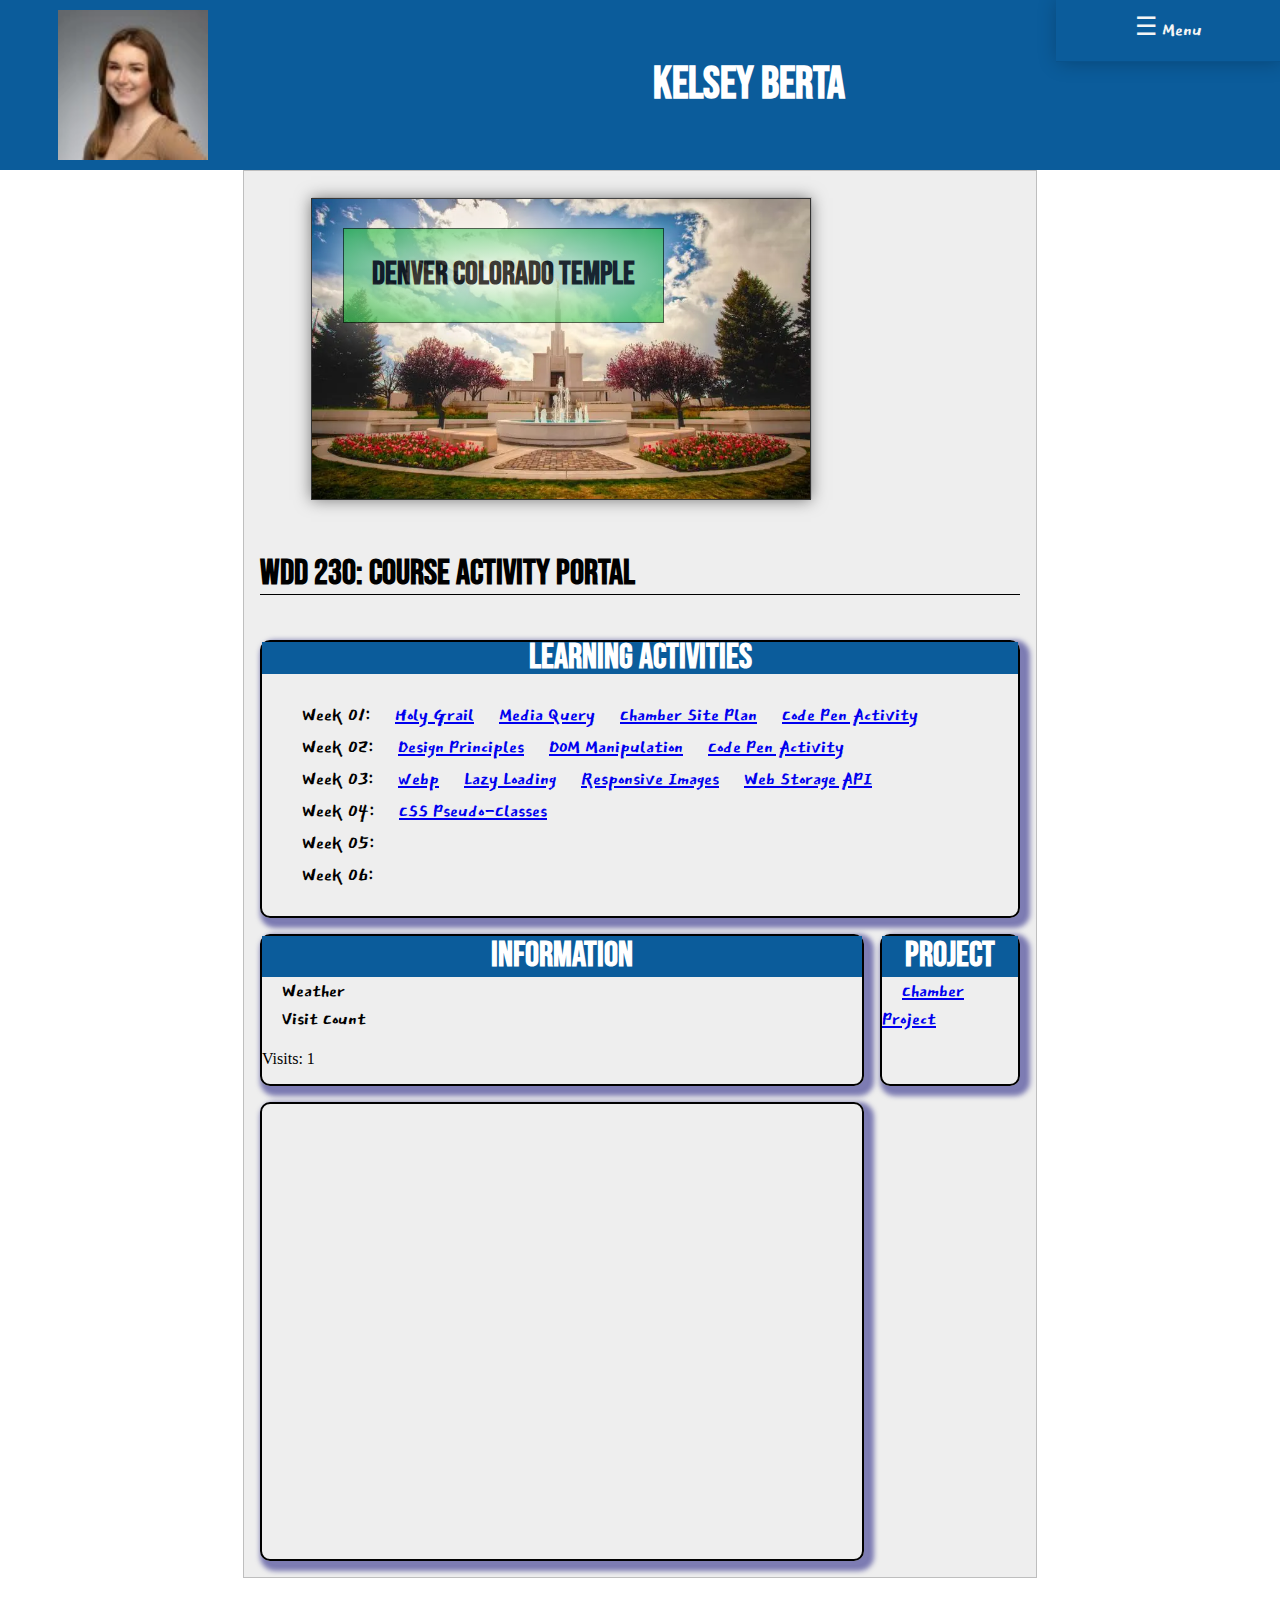
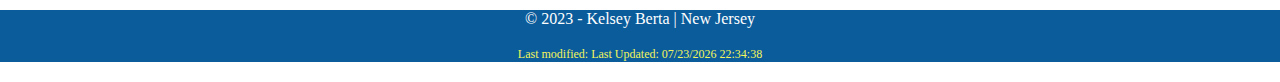
==== index.html @ 1dea8a2f "w03 codepen" ====
<!DOCTYPE html>
<html lang="en">
<head>
    <meta charset="utf-8">
        <meta name="viewport" content="width=device-width, initial-scale=1.0, maximum-scale=1">
        <title>WDD 230 - Media Query Example</title>
        <meta name="description" content="WDD 230 Kelsey Berta's course assignment portal">
        <meta name="author" content="Kelsey Berta">
        <link rel="stylesheet" href="styles/normalize.css">
        <link rel="stylesheet" href="styles/base.css">
        <link rel="stylesheet" href="styles/larger.css">
        <link href="https://fonts.googleapis.com/css2?family=Bebas+Neue&family=East+Sea+Dokdo&display=swap" rel="stylesheet">
        <link rel="icon" href="favicon.ico">
        <meta property="og:title" content="Kelsey Berta's Course Assignment Page">
        <meta property="og:type" content="website">
        <meta property="og:img" content="https://th.bing.com/th/id/R.e9c1897d146ab4680a63fefb4eb0ac7c?rik=DwIOtU3A2DXw3g&riu=http%3a%2f%2ftownmapsusa.com%2fimages%2fmaps%2fmap_of_roxbury_nj.jpg&ehk=9fcUQhpEYHta2%2fLPVELe05uYDWx9je9pWUSNFVv69c0%3d&risl=&pid=ImgRaw&r=0">
        <meta property="og:url" content="https://kelseyberta.github.io/wdd230">


</head>
<body>
     <nav class="navbar" >
      <ul class="nav">
        <li title="home">
          <a href="#" id="nav-button">&#9776; Menu</a>
        </li>
        <li title="linkedin">
          <a href="https://www.linkedin.com/in/kelsey-berta-280190150" class="nav-item">LinkedIn</a>
        </li>
        <li title="BYUI">
          <a href="https://byui.edu" class="nav-item">BYUI</a>
        </li>
        <li title="DarkMode">
          <a class="nav-item" id="mode">☀</a>
        </li>
        
        </li>
      </ul>
     </nav>
     <header>
        <img class="prof-pic" src="images/profile-pic.webp" alt="Kelsey Berta Profile Picture">
        <h1>Kelsey Berta</h1>
      </header>
      <main>
        <div class="hero">
        <picture>
          <source media="(min-width: 600px )"srcset="images/denver.webp">
          <source media="(min-width: 900px )"srcset="images/denver-temple.webp">
          <img class="denver-1" src="images/denver-temple.webp" alt="Denver Colorado Temple" loading="lazy" width="765" height="726">
        </picture>
        <div class="herolabel">
          <p>Denver Colorado Temple</p>
        </div>
        </div>
        <h2>WDD 230: Course Activity Portal</h2>
        <section class="card" id="activities">
            <h3>Learning Activities</h3>
            <ul>
                <li>Week 01: <a href="week01/holygrail.html">Holy Grail</a> <a href="week01/media-query.html">Media Query</a> <a href="week01/chamber-site-plan.html">Chamber Site Plan</a> <a href="https://codepen.io/kelseyberta/pen/abjmPww">Code Pen Activity</a>
                </li>
                <li>Week 02: <a href="week02/design.html">Design Principles</a> <a href="week02/bom.html">DOM Manipulation</a> <a href="https://codepen.io/kelseyberta/pen/abjmPww">Code Pen Activity</a>
                </li>
                <li>Week 03: <a href="week03/images/landscape.webp">webp</a> <a href="week03/lazyload.html">Lazy Loading</a> <a href="https://codepen.io/kelseyberta/pen/jOpLRdY?editors=1100">Responsive Images</a> <a href="week03/bom.html">Web Storage API</a>
                </li>
                <li>Week 04: <a href="https://codepen.io/kelseyberta/pen/jOpZVKL">CSS Pseudo-Classes</a> <a href="#"></a>
                </li>
                <li>Week 05: <a href="#"></a> <a href="#"></a>
                </li>
                <li>Week 06: <a href="#"></a> <a href="#"></a>
                </li>
            </ul>
        </section>
        <section class="card" id="project">
            <h3>Project</h3>
            <a href="chamber/index.html">Chamber Project</a>
        </section>
        <section class="card" id="information">
            <h3>Information</h3>
            <div>Weather</div>
            <div>Visit Count</div>
            <p><span class="label">Visits: </span><span class="visits"></span></p>
        </section>
        <section class="map">
          <iframe src="https://www.google.com/maps/embed?pb=!1m18!1m12!1m3!1d20292.73247426173!2d-74.66698182411093!3d40.88212763242108!2m3!1f0!2f0!3f0!3m2!1i1024!2i768!4f13.1!3m3!1m2!1s0x89c39e2897e397c7%3A0x5a71c2343d89c216!2sRoxbury%20Township%2C%20NJ!5e0!3m2!1sen!2sus!4v1673992645928!5m2!1sen!2sus" width="600" height="450" style="border:0;" allowfullscreen="" loading="lazy" referrerpolicy="no-referrer-when-downgrade"></iframe>
        </section>
      </main>
      <footer>
        <p>&copy; 2023 - Kelsey Berta | New Jersey</p>
        <p class="highlight">Last modified: <span id="lastModified"></span></p>      </footer>
      <script src="scripts/getDates.js" defer></script>
      <script src="scripts/hamburger.js"></script>
      <script src="scripts/darkMode.js" defer></script>
      <script src="scripts/visits.js"></script> 
</body>
</html>
---- styles/base.css ----
@import url('https://fonts.googleapis.com/css2?family=Bebas+Neue&family=East+Sea+Dokdo&display=swap');
main {
	margin: 0;
	border: 1px solid rgba(0, 0, 0, 0.2);
	padding: 1rem;
	width: 760px;
	background-color: #eee;
	color: #000;
}
/* nav section */
.nav {
	position: fixed;
	top: 0;
	right: 0;
	list-style-type: none;
	margin: 0;
	padding: 0;
	background: whitesmoke;
	z-index: 10;
	overflow: hidden;
	box-shadow: 2px 0 20px rgba(0, 0, 0, 0.26);
}
.nav li a {
	display: block;
	text-decoration: none;
	text-align: center;
	width: 12rem;
	padding: 1rem;
	color: rgb(11, 92, 155);
	position: relative;
	border-bottom: 1px solid rgba(0, 0, 0, 0.1);
	transition: background 0.5s ease-in-out;
}

.nav li a:hover,
.nav li:first-child a {
	background: rgb(11, 92, 155);
	color: whitesmoke;
}

li a.nav-item {
	display: none;
}

li a.open {
	display: flex;
}

.close::before {
	content: "✖ ";
}



main img {
	float: right;
	margin: 0 0 1rem 1rem;
	border: 1px solid #333;
	box-shadow: 0 0 15px #777;
}

#mode {
	
	font-size: 3rem;
	cursor: pointer;
}



svg {
    filter: brightness(0) invert(1);
}

header {
    color: white;
    background-color: rgb(11, 92, 155);
    display: grid;
    grid-template-columns: auto 1fr;
}

h1 {
    text-align: center;
    margin: auto 0;
    font-family: "Bebas Neue";
    font-size: 45px;
}
.prof-pic {
    min-width: 150px;
    grid-column: 1 / 2;
    padding: 10px;
    margin-left: 3rem;
}

main {
    color: black;
    max-width: 760px;
    margin: 0 auto;
    display: grid;
    grid-template-columns: 1fr 1fr;
    grid-gap: 1rem;
    margin-bottom: 2rem;
}
.hero {
	margin: 10px auto;
	position: relative;
	border: 1px solid rgba(0,0,0,.1);
	height: 300px;
}

.hero img {
	width: 100%;
	height: 300px;
	object-fit: cover;
}

.herolabel {
	position: absolute;
	top: 30px;
	left: 30px;
	background: radial-gradient(#fff, #3bc456);
	border: 1px solid rgba(0,0,0,.75);
	padding: 1.5rem;
	box-shadow: 0 0 3rem #fff;
	opacity: 0.75;
	
}

.herolabel p {
	margin: 0;
	padding: .25rem;
	font-weight: 700;
	font-size: 2rem;
	font-family: "Bebas Neue";
}

h2 {
    grid-column: 1/-1;
    border-bottom: 1px solid black;
    font-family: "Bebas Neue";
    font-size: 35px;
}

section {
    box-shadow: 5px 5px 5px 5px rgba(11, 9, 119, 0.5);
    border: 2px solid black;
    border-radius: 10px;
}

#activities {
    grid-column: 1 / 3;
    grid-row: 3/4;
    line-height: 2rem;
}

#project {
    grid-column: 2 / 3;
	grid-row: 4/5;
}

#project a {
    padding: 10px 0 0 20px;
}

#information {
    grid-column: 1 / 2;
	grid-row: 4/5;
}


h3 {
    background-color: rgb(11, 92, 155);
    text-align: center;
    color: white;
    margin: 0;
    font-family: "Bebas Neue";
    font-size: 35px;
}
section div, section a{
    padding-left: 20px;
    font-family: "East Sea Dokdo";
    font-size: 25px;

}

footer {
    background-color: rgb(11, 92, 155);
    text-align: center;
    color: white;
    
}

footer p {
    margin: 20px;
}

.highlight {
    font-size: 12px;
    color: rgb(242, 245, 92);
}

ul {
    list-style: none;
    padding-left: 40px;
    font-family: "East Sea Dokdo";
    font-size: 25px;
}
---- styles/larger.css ----
@media screen and (max-width: 600px) {
    nav {
        display: flex;
        flex-direction: column;
        gap: 1rem;
    }
    nav *:nth-child(1) {
        padding-right: 0;
    }

    main {
        display: block;
    }

    section {
        margin: 2rem;
    }
    .nav{
        display: block;
    }
    .nav.active li :nth-child(1){
        transform: translateY(8px) rotate(45deg);
    }
    .nav.active li:nth-child(2){
        opacity: 0;
    }
    .nav.active li:nth-child(3){
        transform: translateY(-8px) rotate(-45deg);
    }
    .nav-menu{
        position: fixed;
        left: -100%;
        top: 70px;
        gap: 0;
        flex-direction: column;
        background-color: black;
        width: 100%;
        text-align: center;
        transition: 0.3s
    }
    .nav-item{
        margin: 16px 0;
    }
    .nav-menu.active{
        left: 0;
    }
   
}
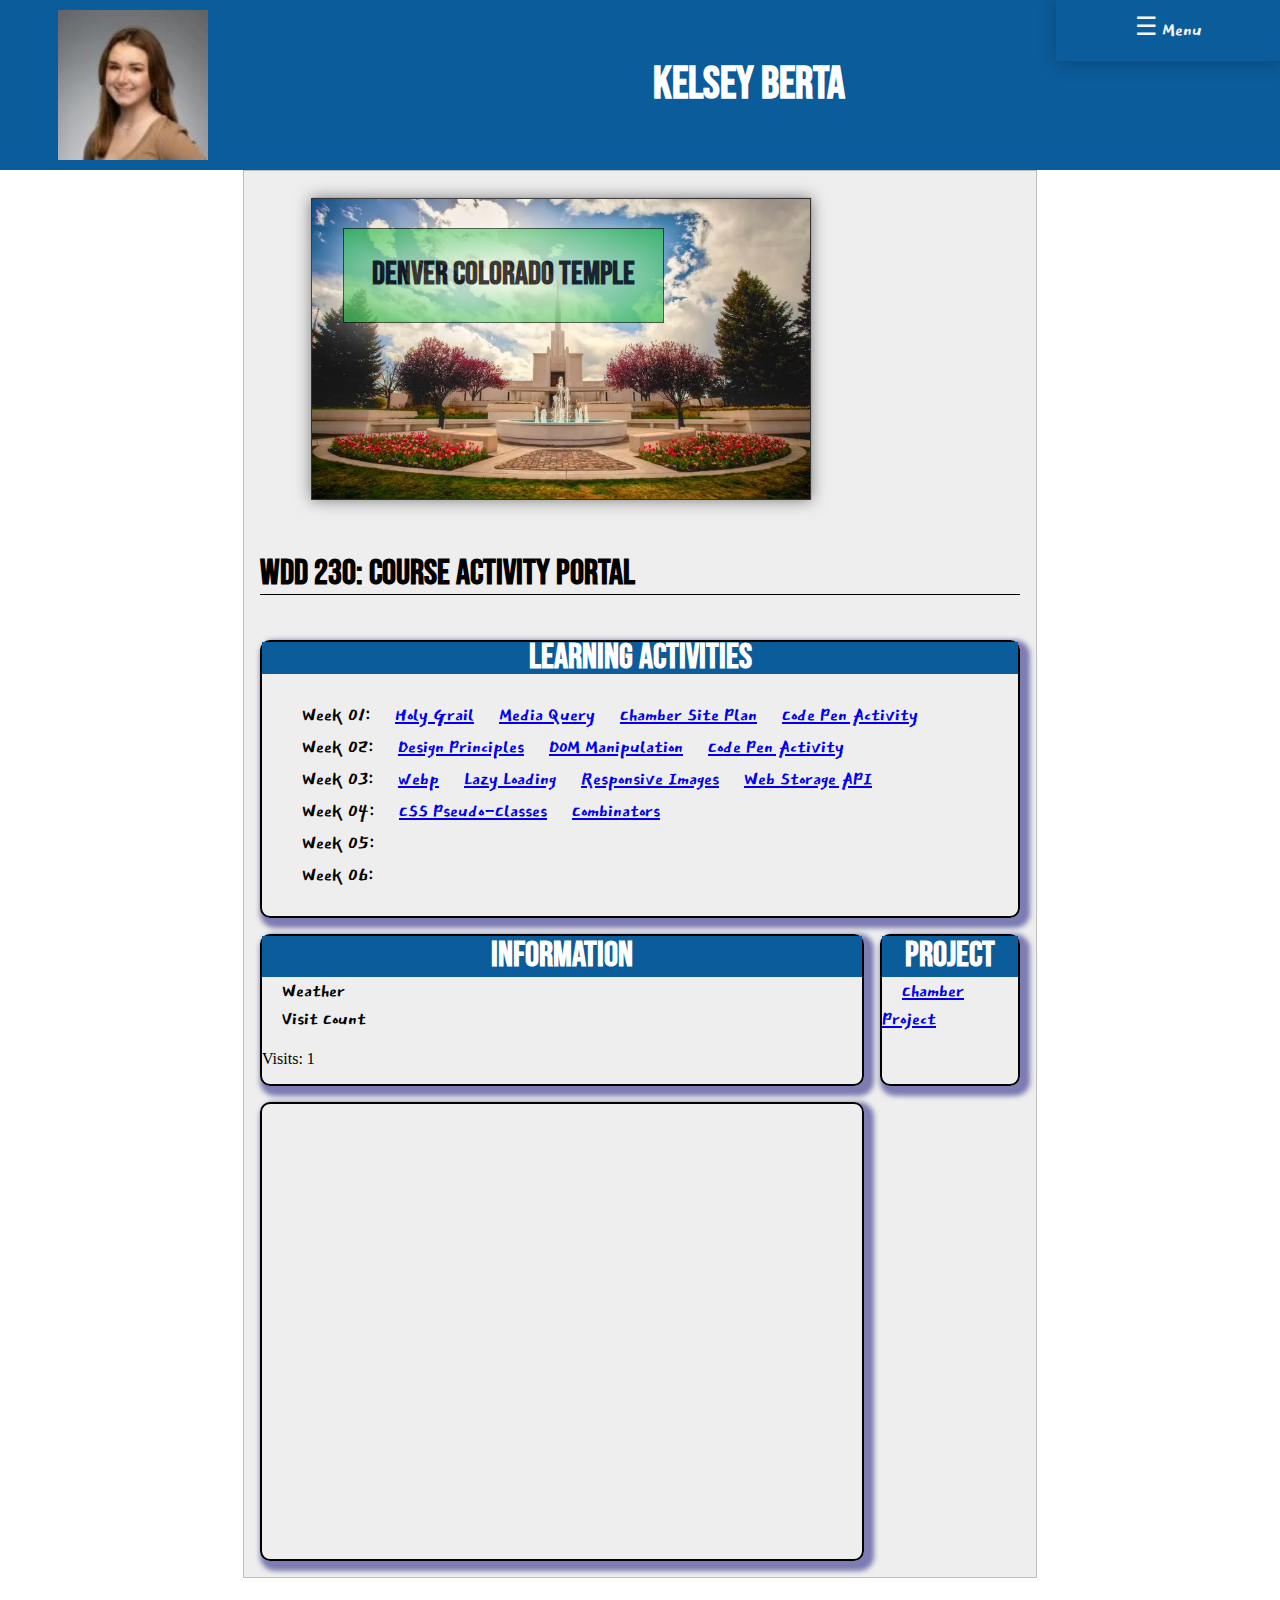
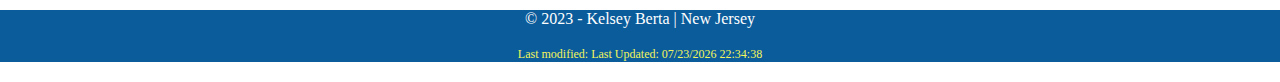
==== commit 45ff39e6: "combinators exercise w3" ====
--- a/index.html
+++ b/index.html
@@ -62,7 +62,7 @@
                 </li>
                 <li>Week 03: <a href="week03/images/landscape.webp">webp</a> <a href="week03/lazyload.html">Lazy Loading</a> <a href="https://codepen.io/kelseyberta/pen/jOpLRdY?editors=1100">Responsive Images</a> <a href="week03/bom.html">Web Storage API</a>
                 </li>
-                <li>Week 04: <a href="https://codepen.io/kelseyberta/pen/jOpZVKL">CSS Pseudo-Classes</a> <a href="#"></a>
+                <li>Week 04: <a href="https://codepen.io/kelseyberta/pen/jOpZVKL">CSS Pseudo-Classes</a> <a href="images/combinators-screenshot.png">Combinators</a>
                 </li>
                 <li>Week 05: <a href="#"></a> <a href="#"></a>
                 </li>
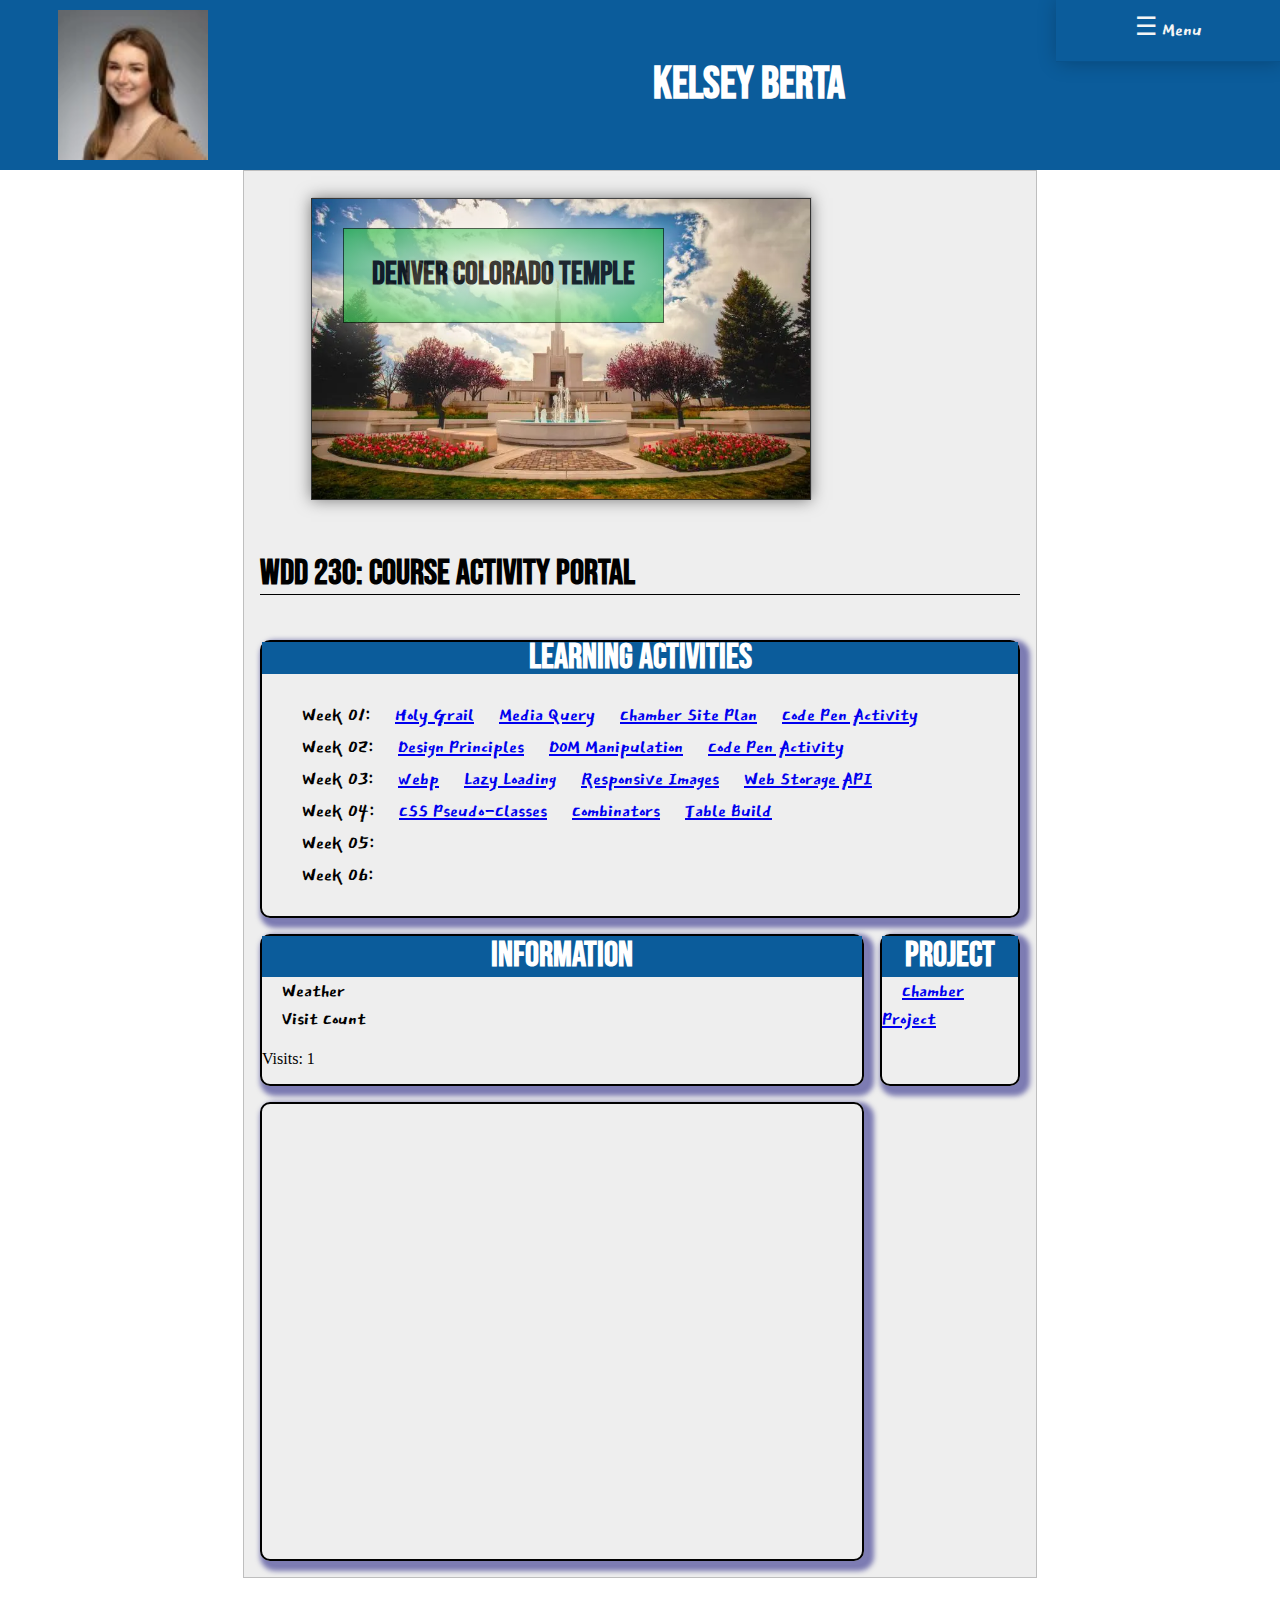
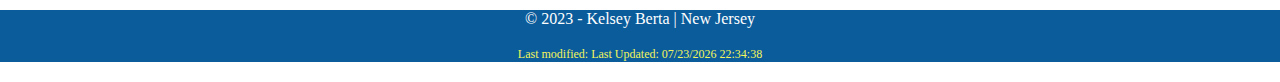
==== commit 8c8ac303: "table building" ====
--- a/index.html
+++ b/index.html
@@ -62,7 +62,7 @@
                 </li>
                 <li>Week 03: <a href="week03/images/landscape.webp">webp</a> <a href="week03/lazyload.html">Lazy Loading</a> <a href="https://codepen.io/kelseyberta/pen/jOpLRdY?editors=1100">Responsive Images</a> <a href="week03/bom.html">Web Storage API</a>
                 </li>
-                <li>Week 04: <a href="https://codepen.io/kelseyberta/pen/jOpZVKL">CSS Pseudo-Classes</a> <a href="images/combinators-screenshot.png">Combinators</a>
+                <li>Week 04: <a href="https://codepen.io/kelseyberta/pen/jOpZVKL">CSS Pseudo-Classes</a> <a href="images/combinators-screenshot.png">Combinators</a> <a href="/week04/tablebuild.html">Table Build</a>
                 </li>
                 <li>Week 05: <a href="#"></a> <a href="#"></a>
                 </li>
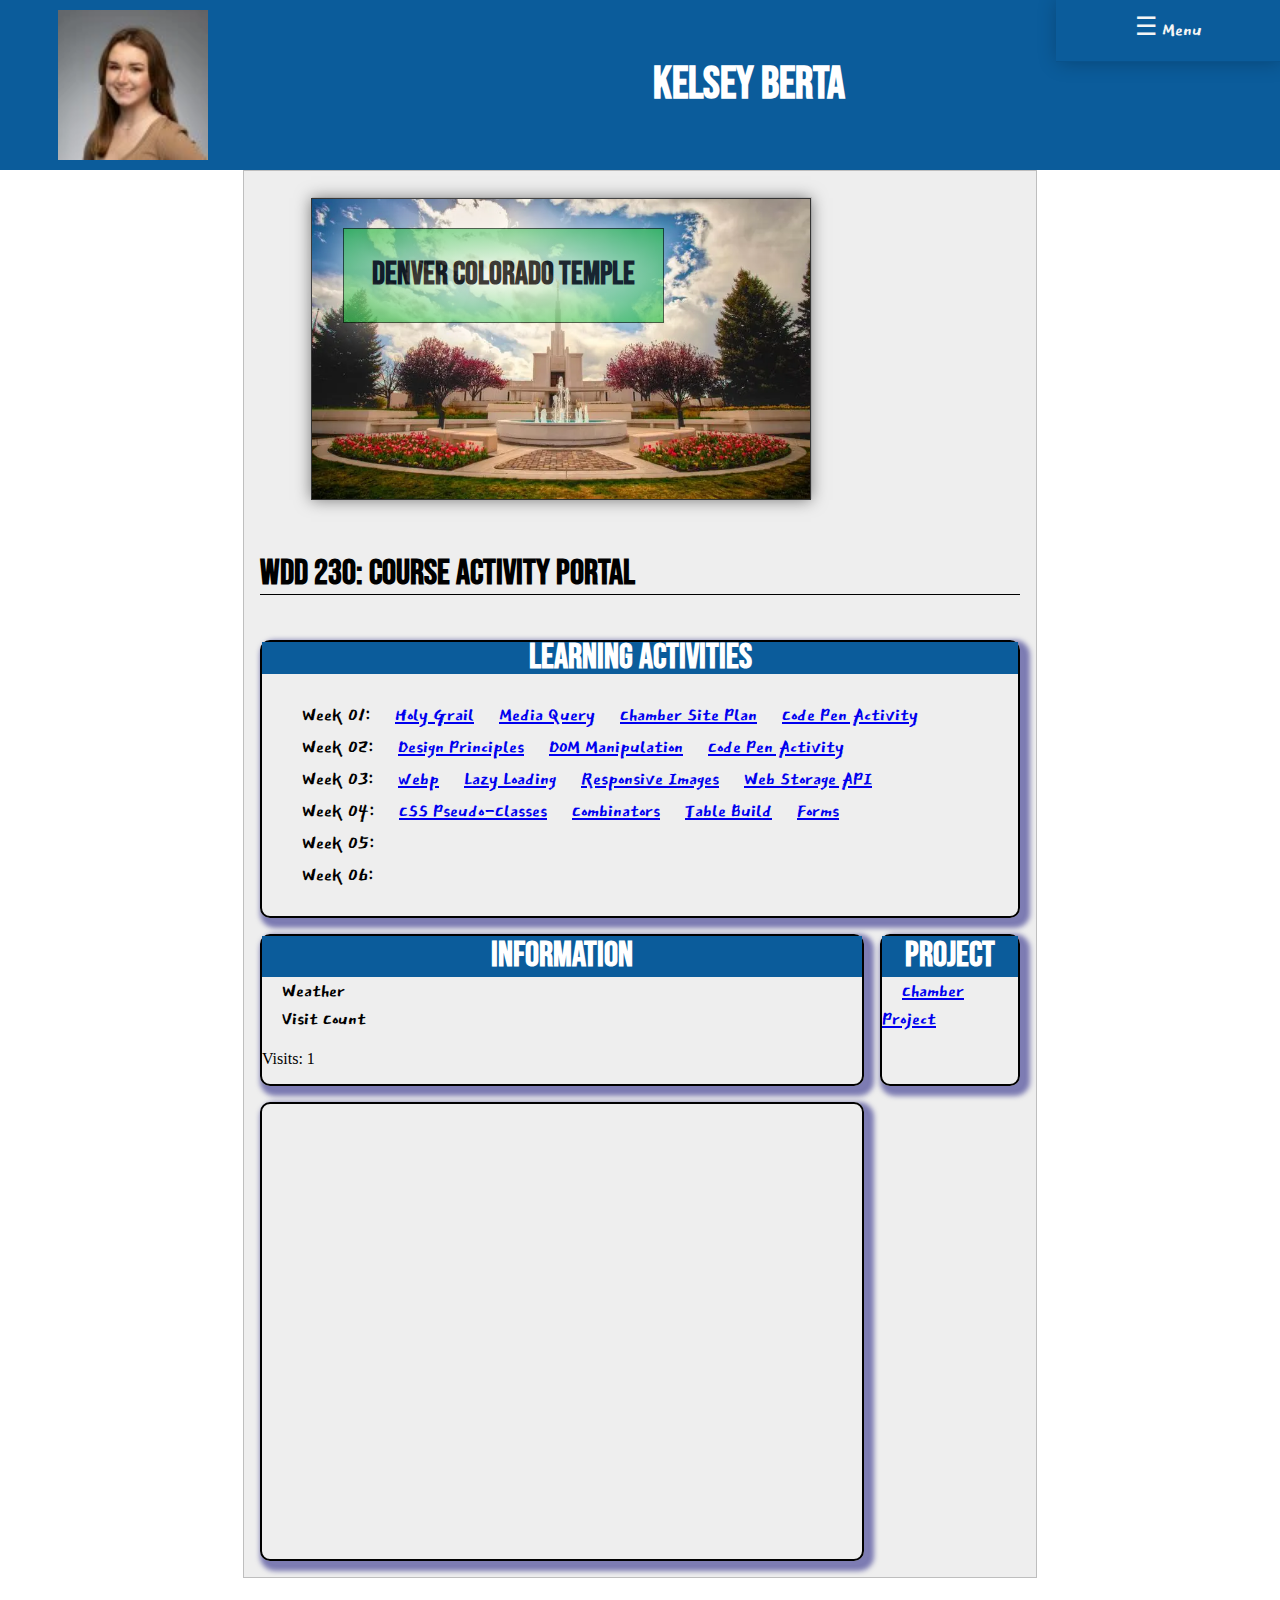
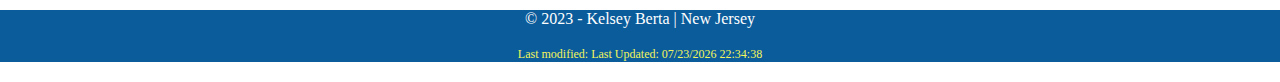
==== commit b036d71c: "forms" ====
--- a/index.html
+++ b/index.html
@@ -62,7 +62,7 @@
                 </li>
                 <li>Week 03: <a href="week03/images/landscape.webp">webp</a> <a href="week03/lazyload.html">Lazy Loading</a> <a href="https://codepen.io/kelseyberta/pen/jOpLRdY?editors=1100">Responsive Images</a> <a href="week03/bom.html">Web Storage API</a>
                 </li>
-                <li>Week 04: <a href="https://codepen.io/kelseyberta/pen/jOpZVKL">CSS Pseudo-Classes</a> <a href="images/combinators-screenshot.png">Combinators</a> <a href="/week04/tablebuild.html">Table Build</a>
+                <li>Week 04: <a href="https://codepen.io/kelseyberta/pen/jOpZVKL">CSS Pseudo-Classes</a> <a href="images/combinators-screenshot.png">Combinators</a> <a href="/week04/tablebuild.html">Table Build</a> <a href="/week04/form-start/form-start/index.html">Forms</a>
                 </li>
                 <li>Week 05: <a href="#"></a> <a href="#"></a>
                 </li>
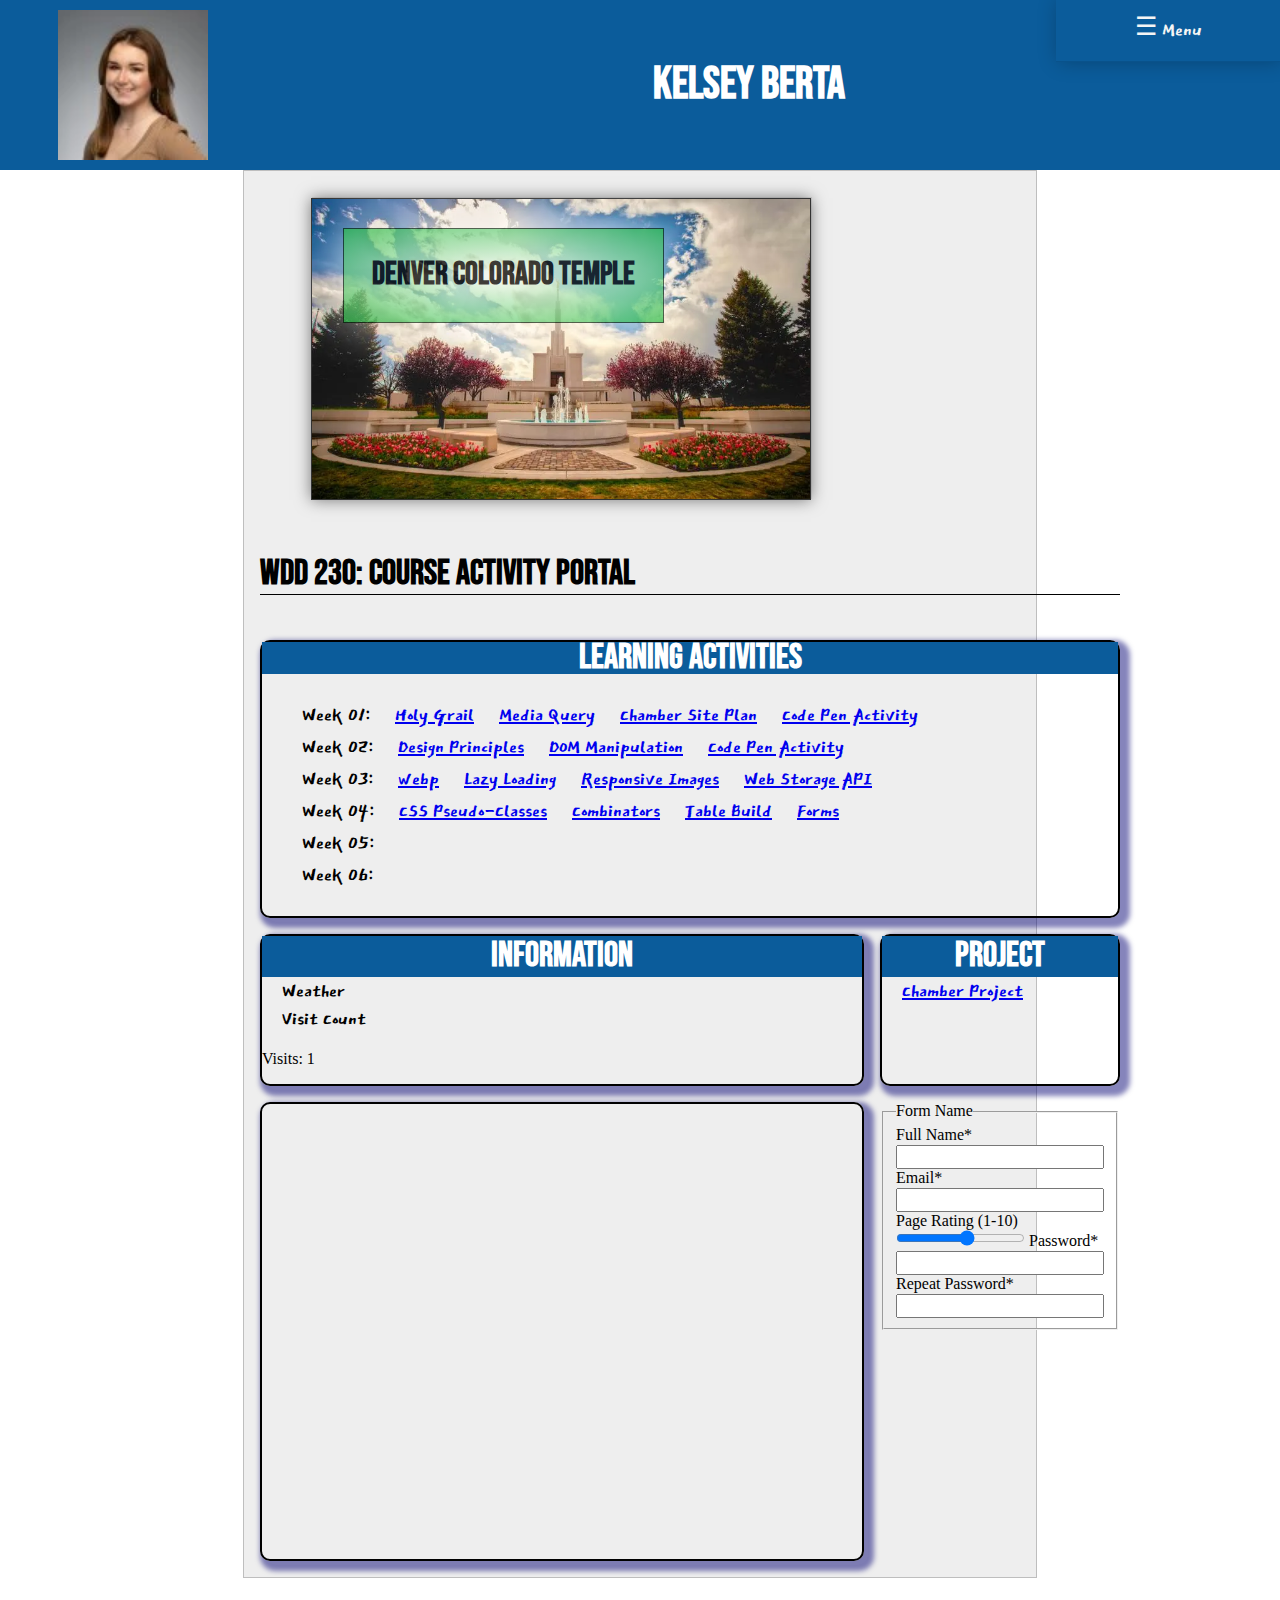
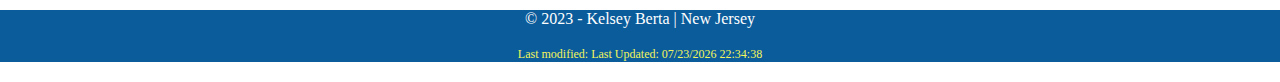
==== commit 345a9e4c: "html chamber w4" ====
--- a/index.html
+++ b/index.html
@@ -83,6 +83,16 @@
         <section class="map">
           <iframe src="https://www.google.com/maps/embed?pb=!1m18!1m12!1m3!1d20292.73247426173!2d-74.66698182411093!3d40.88212763242108!2m3!1f0!2f0!3f0!3m2!1i1024!2i768!4f13.1!3m3!1m2!1s0x89c39e2897e397c7%3A0x5a71c2343d89c216!2sRoxbury%20Township%2C%20NJ!5e0!3m2!1sen!2sus!4v1673992645928!5m2!1sen!2sus" width="600" height="450" style="border:0;" allowfullscreen="" loading="lazy" referrerpolicy="no-referrer-when-downgrade"></iframe>
         </section>
+        <form method="get">
+          <fieldset>
+            <legend>Form Name</legend>
+            <label>Full Name*<input type="text" name="fullName" required></label>
+            <label>Email*<input type="email" name="email" required></label>
+            <label>Page Rating (1-10)<input type="range"  min="1" max="10"></label>
+            <label>Password*<input type="password" required pattern="[a-z0-9._%+-]+@[a-z0-9.-]+\.[a-z] .{5,12}" title="5-12 characters required"></label>
+            <label>Repeat Password*<input type="password" required></label>
+          </fieldset>
+        </form>
       </main>
       <footer>
         <p>&copy; 2023 - Kelsey Berta | New Jersey</p>
--- a/styles/base.css
+++ b/styles/base.css
@@ -1,4 +1,9 @@
 @import url('https://fonts.googleapis.com/css2?family=Bebas+Neue&family=East+Sea+Dokdo&display=swap');
+:root{
+	--blue-color: rgb(11, 92, 155);
+	--header-font:"Bebas Neue";
+	--text-font: "East Sea Dokdo";
+}
 main {
 	margin: 0;
 	border: 1px solid rgba(0, 0, 0, 0.2);
@@ -34,7 +39,7 @@
 
 .nav li a:hover,
 .nav li:first-child a {
-	background: rgb(11, 92, 155);
+	background: var(--blue-color);
 	color: whitesmoke;
 }
 
@@ -81,7 +86,7 @@
 h1 {
     text-align: center;
     margin: auto 0;
-    font-family: "Bebas Neue";
+    font-family: var(--header-font);
     font-size: 45px;
 }
 .prof-pic {
@@ -168,22 +173,22 @@
 
 
 h3 {
-    background-color: rgb(11, 92, 155);
+    background-color:var(--blue-color);
     text-align: center;
     color: white;
     margin: 0;
-    font-family: "Bebas Neue";
+    font-family: var(--header-font);
     font-size: 35px;
 }
 section div, section a{
     padding-left: 20px;
-    font-family: "East Sea Dokdo";
+    font-family: var(--text-font);
     font-size: 25px;
 
 }
 
 footer {
-    background-color: rgb(11, 92, 155);
+    background-color: var(--blue-color);
     text-align: center;
     color: white;
     
@@ -201,6 +206,6 @@
 ul {
     list-style: none;
     padding-left: 40px;
-    font-family: "East Sea Dokdo";
+    font-family: var(--text-font);
     font-size: 25px;
 }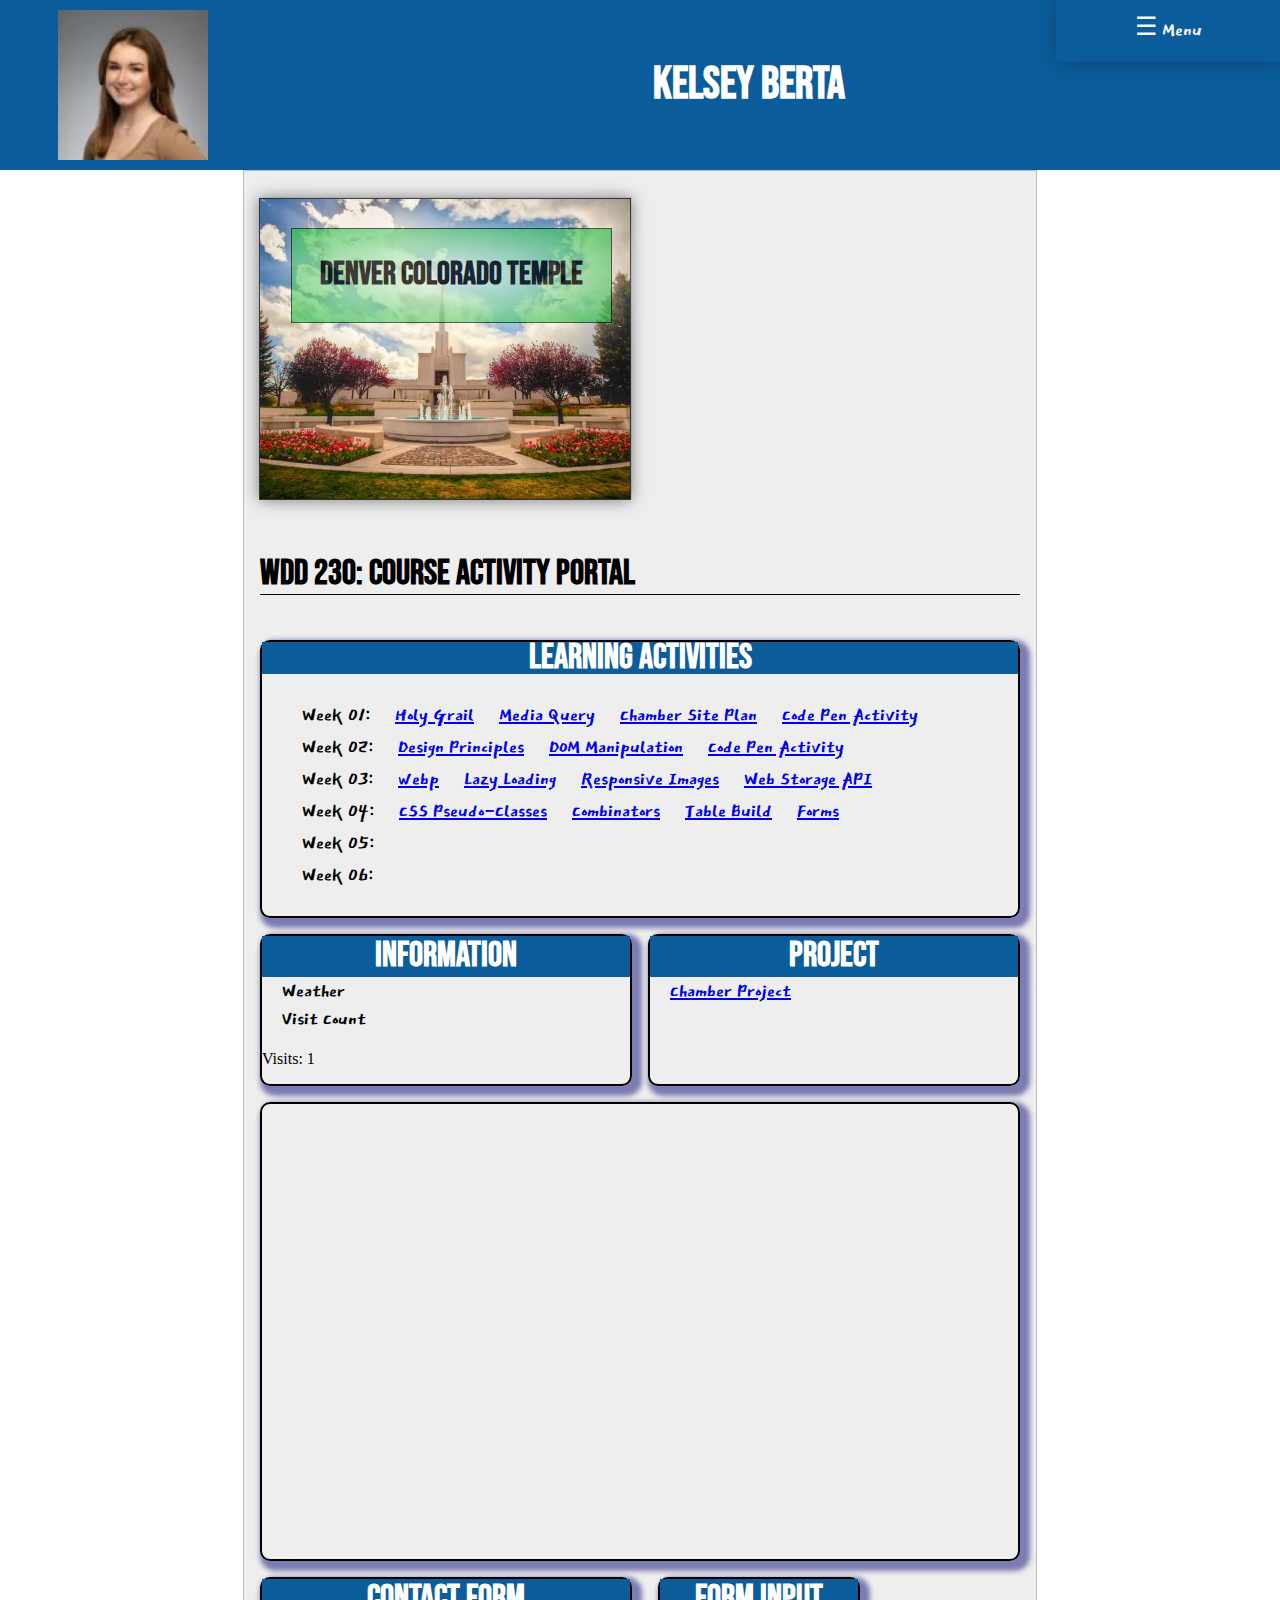
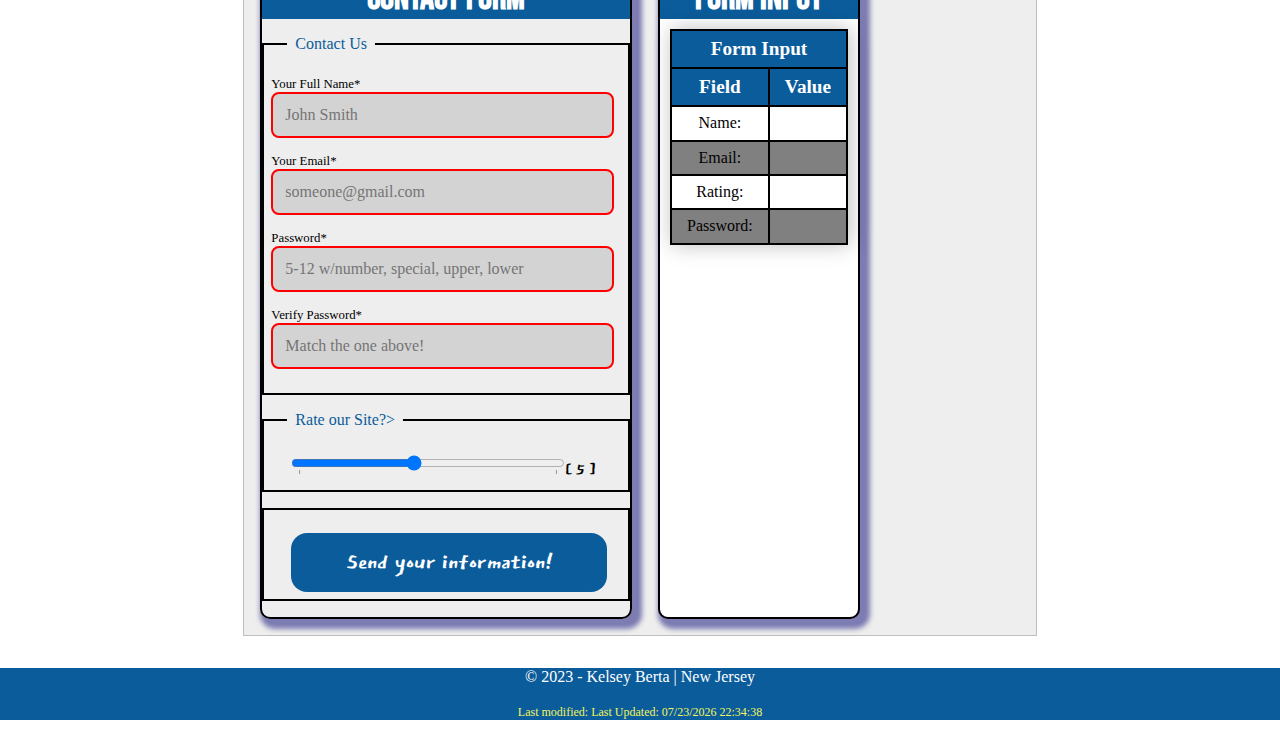
==== commit 13ab6b33: "team activity w4" ====
--- a/index.html
+++ b/index.html
@@ -83,16 +83,67 @@
         <section class="map">
           <iframe src="https://www.google.com/maps/embed?pb=!1m18!1m12!1m3!1d20292.73247426173!2d-74.66698182411093!3d40.88212763242108!2m3!1f0!2f0!3f0!3m2!1i1024!2i768!4f13.1!3m3!1m2!1s0x89c39e2897e397c7%3A0x5a71c2343d89c216!2sRoxbury%20Township%2C%20NJ!5e0!3m2!1sen!2sus!4v1673992645928!5m2!1sen!2sus" width="600" height="450" style="border:0;" allowfullscreen="" loading="lazy" referrerpolicy="no-referrer-when-downgrade"></iframe>
         </section>
-        <form method="get">
-          <fieldset>
-            <legend>Form Name</legend>
-            <label>Full Name*<input type="text" name="fullName" required></label>
-            <label>Email*<input type="email" name="email" required></label>
-            <label>Page Rating (1-10)<input type="range"  min="1" max="10"></label>
-            <label>Password*<input type="password" required pattern="[a-z0-9._%+-]+@[a-z0-9.-]+\.[a-z] .{5,12}" title="5-12 characters required"></label>
-            <label>Repeat Password*<input type="password" required></label>
-          </fieldset>
-        </form>
+        <section class="card" id="contact">
+          <h3>Contact Form</h3>
+          <form method='get' id="myForm">
+              <fieldset>
+                  <legend>Contact Us</legend>
+                  <label class="top">Your Full Name*<input type="text" id="name" name="fname" placeholder="John Smith" required></label>
+                  <label class="top">Your Email*<input type="email" id="email" name="email" placeholder="someone@gmail.com" required></label>
+                  <label class="top">Password*<input type="password" id="password1" placeholder="5-12 w/number, special, upper, lower" pattern="(?=.*\d)(?=.*[a-z])(?=.*[^A-Za-z0-9])(?=.*[A-Z]).{5,12}" required></label>
+                  <label class="top">Verify Password*<input type="password" id="password2"  placeholder="Match the one above!" required></label>
+                  <div id="formmessage"></div>
+              </fieldset>
+              <fieldset>
+                  <legend>Rate our Site?></legend>
+                  <div id="rating">
+                      <input type="range" min="1" max="10" value="5" step=".5" id="r"  name="r" list="tickmarks"><label for="r">[ <span id="ratingValue"></span> ]</label>
+                      
+                      <datalist id="tickmarks">
+                          <option value="1" label="Let us know how to improve"></option>
+                          <option value="10" label="Glad To Hear"></option>   
+                        </datalist>
+                  </div>
+              </fieldset>
+              <fieldset>
+                  <div id="submit">
+                      <input type="submit" id="myBtn" value="Send your information!" class="submitBtn">
+                  </div>
+              </fieldset>
+          </form>
+      </section>
+  </div>
+  <section class="card" id="formInput">
+      <h3>Form Input</h3>
+      <table>
+          <thead>
+              <tr>
+                  <th colspan="2" >Form Input</th>
+              </tr>
+              <tr>
+                  <th>Field</th>
+                  <th>Value</th>
+              </tr>
+          </thead>
+          <tr>
+            <td>Name:</td>
+            <td id="tdName"></td>
+          </tr>
+          <tr>
+              <td>Email:</td>
+              <td id="tdEmail"></td>
+          </tr>
+          <tr id="alertRow">
+              <td>Rating:</td>
+              <td id="tdRating"></td>
+          </tr>
+          <tr>
+              <td>Password:</td>
+              <td id="tdPassword"></td>
+          </tr>
+        </table>
+  </section>  
+
       </main>
       <footer>
         <p>&copy; 2023 - Kelsey Berta | New Jersey</p>
@@ -101,5 +152,11 @@
       <script src="scripts/hamburger.js"></script>
       <script src="scripts/darkMode.js" defer></script>
       <script src="scripts/visits.js"></script> 
+      <script src="scripts/password.js" defer></script>
+      <script src="scripts/submit.js" defer></script>
+      <script src="scripts/rating.js" defer></script>
+
+
+
 </body>
 </html>--- a/styles/base.css
+++ b/styles/base.css
@@ -208,4 +208,123 @@
     padding-left: 40px;
     font-family: var(--text-font);
     font-size: 25px;
-}+}
+.map{
+	grid-column: 1/3;
+}
+
+/*----------- FORM --------------*/
+form fieldset {
+	margin: 1rem 0;
+	border: 2px solid black;
+	padding: 2%;
+  }
+  form legend {
+	color: var(--blue-color);
+	margin: 0 1rem;
+	padding: 0 .5rem;
+  }
+  
+  form label.top, form div {
+	display: block;
+	padding-top: 1rem;
+	color: black;
+	font-size: .8rem;
+  }
+  
+  form label.top input, form label.top select {
+	-webkit-appearance: none;
+	display: block;
+	font-size: 1rem;
+	border: 2px solid black;
+	border-radius: 8px;
+	padding: .75rem;
+	color: black;
+	width: 90%;
+	max-width: 20rem;
+	background-color: lightgrey;
+  }
+  
+  form input.submitBtn {
+	border: none;
+	background-color: var(--blue-color);
+	color: white;
+	border-radius: 1rem;
+	margin-top: 1rem;
+	padding: .75rem 1.5rem;
+	margin: 0 0 0 0;
+	width: 96%;
+	max-width: 20rem;
+	font-size: 30px;
+  }
+  
+  form label.top input:required {
+	border: red solid 2px;
+  }
+  
+  form label.top input:required:valid {
+	border-left: var(--blue-color) solid 2px;
+  }
+  
+  #ratings, #r {
+  width: 83%;
+  max-width: 20rem;
+  padding-top: 0;
+  }
+  
+  #rating {
+	font-size: 20px;
+	color: black;
+  }
+  
+  
+
+  
+  /*----------- TABLE --------------*/
+  
+  #formInput {
+	margin-left: 10px;
+	background-color: white;
+	padding-bottom: 8px;
+	width: fit-content;
+  }
+  
+  table {
+	  margin: 10px;
+	  border: 2px solid black;
+	  box-shadow: 2px 0 20px rgba(0, 0, 0, 0.26);
+	  border-collapse: collapse;
+  }
+  
+  th, td {
+	  padding: 7px 15px;
+	  border: 2px solid black;
+  }
+  
+  th {
+	  background-color: var(--blue-color);
+	  font-size: larger;
+  }
+  
+  td {
+	  text-align: center;
+  }
+  tr th {
+	  background-color: var(--blue-color);
+	  color: white;
+	  border-left: 2px solid black;
+  }
+    
+  tbody tr:nth-child(even) {
+	  background-color: grey;
+  }
+  
+  
+  #formmessage {
+	color: black;
+	align-content: center;
+	width: 80%;
+	max-width: 20rem;
+	text-align: center;
+	padding: 8px;
+  }--- a/styles/larger.css
+++ b/styles/larger.css
@@ -44,5 +44,7 @@
     .nav-menu.active{
         left: 0;
     }
-   
+   main{
+    display: block;
+   }
 }
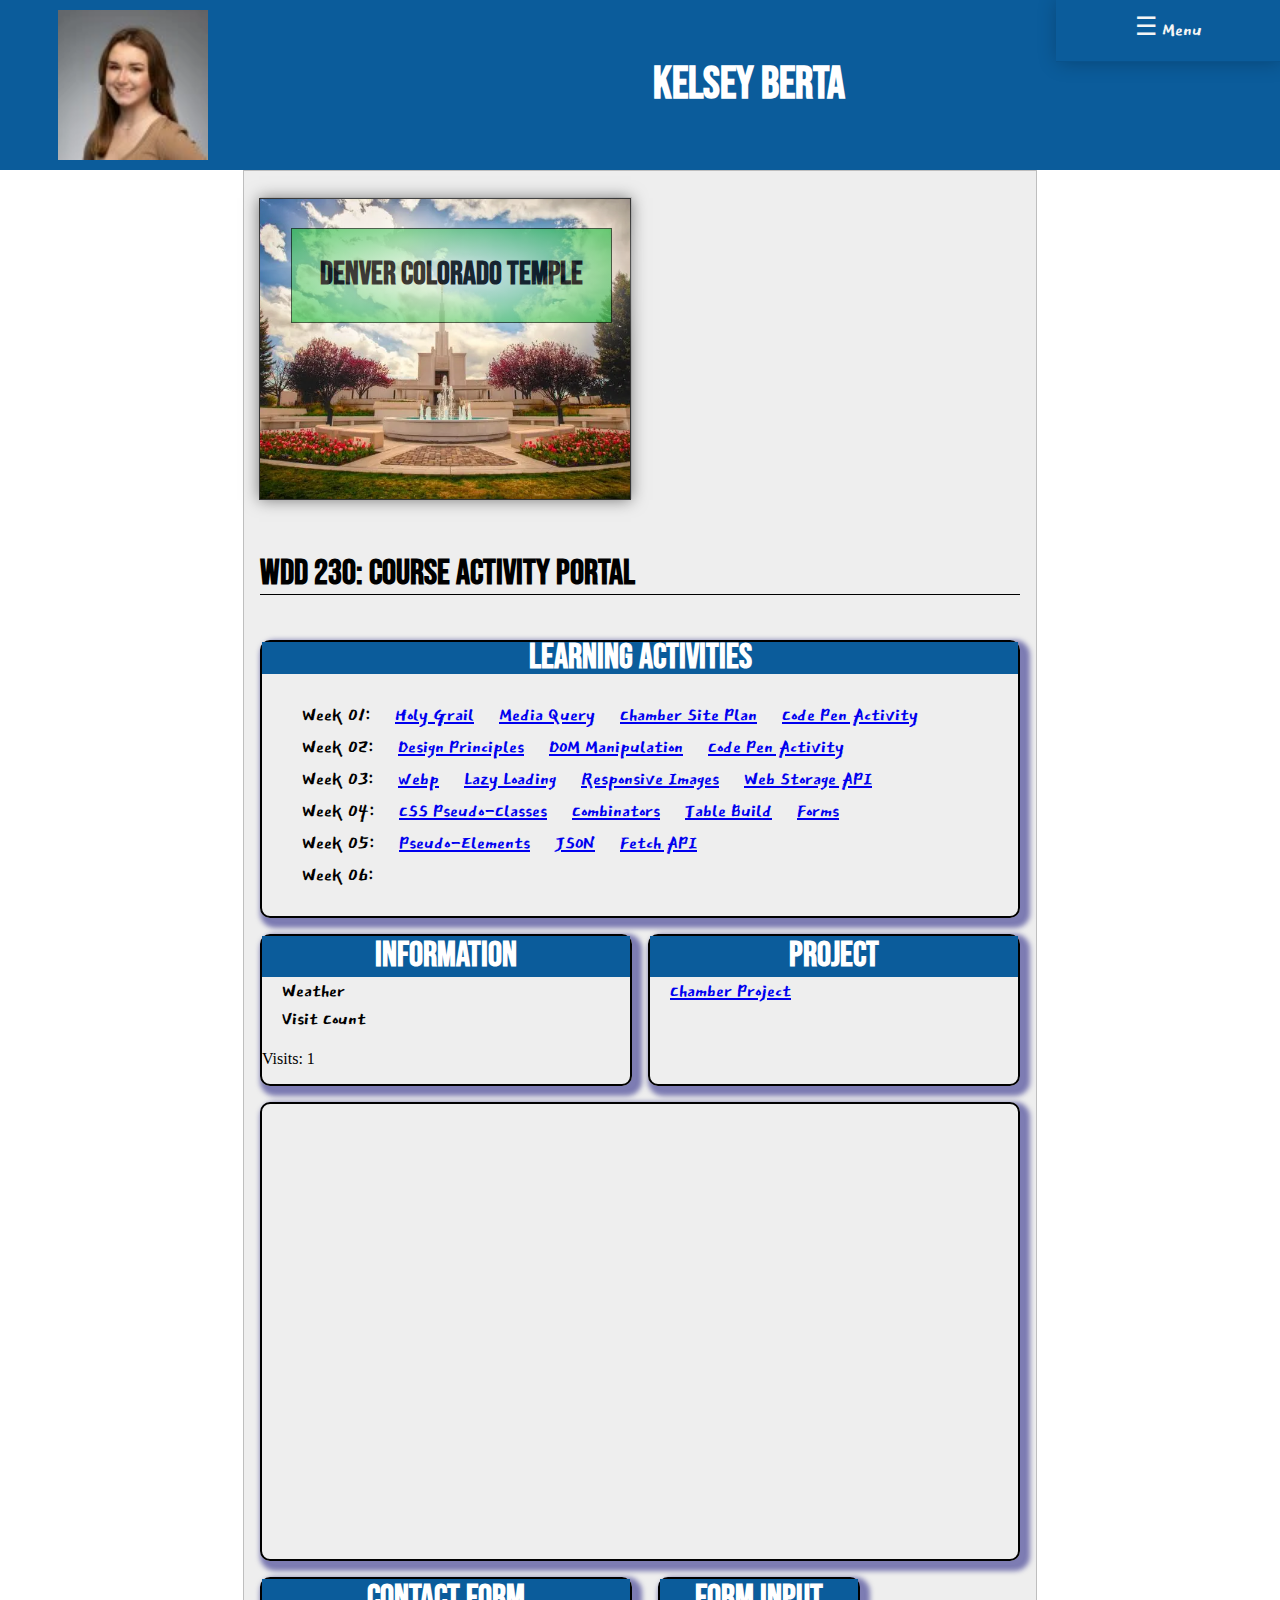
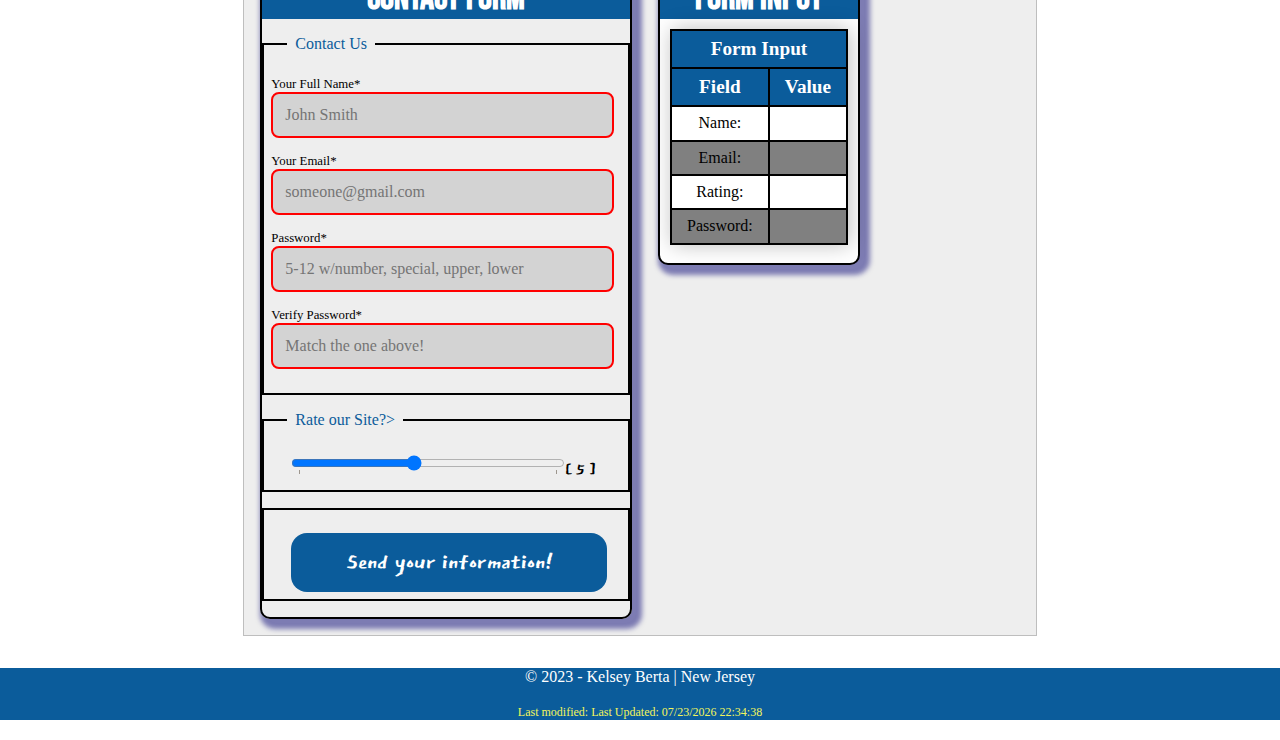
==== commit 2feb63e4: "w5 learning activities" ====
--- a/index.html
+++ b/index.html
@@ -64,7 +64,7 @@
                 </li>
                 <li>Week 04: <a href="https://codepen.io/kelseyberta/pen/jOpZVKL">CSS Pseudo-Classes</a> <a href="images/combinators-screenshot.png">Combinators</a> <a href="/week04/tablebuild.html">Table Build</a> <a href="/week04/form-start/form-start/index.html">Forms</a>
                 </li>
-                <li>Week 05: <a href="#"></a> <a href="#"></a>
+                <li>Week 05: <a href="https://codepen.io/kelseyberta/pen/YzjjLqz">Pseudo-Elements</a> <a href="week05/new-ward-members.json">JSON</a> <a href="week05/prophets.html">Fetch API</a> <a href="week05/weather.html"></a>
                 </li>
                 <li>Week 06: <a href="#"></a> <a href="#"></a>
                 </li>
--- a/styles/base.css
+++ b/styles/base.css
@@ -105,6 +105,7 @@
     grid-gap: 1rem;
     margin-bottom: 2rem;
 }
+
 .hero {
 	margin: 10px auto;
 	position: relative;
@@ -287,6 +288,7 @@
 	background-color: white;
 	padding-bottom: 8px;
 	width: fit-content;
+	height: fit-content;
   }
   
   table {
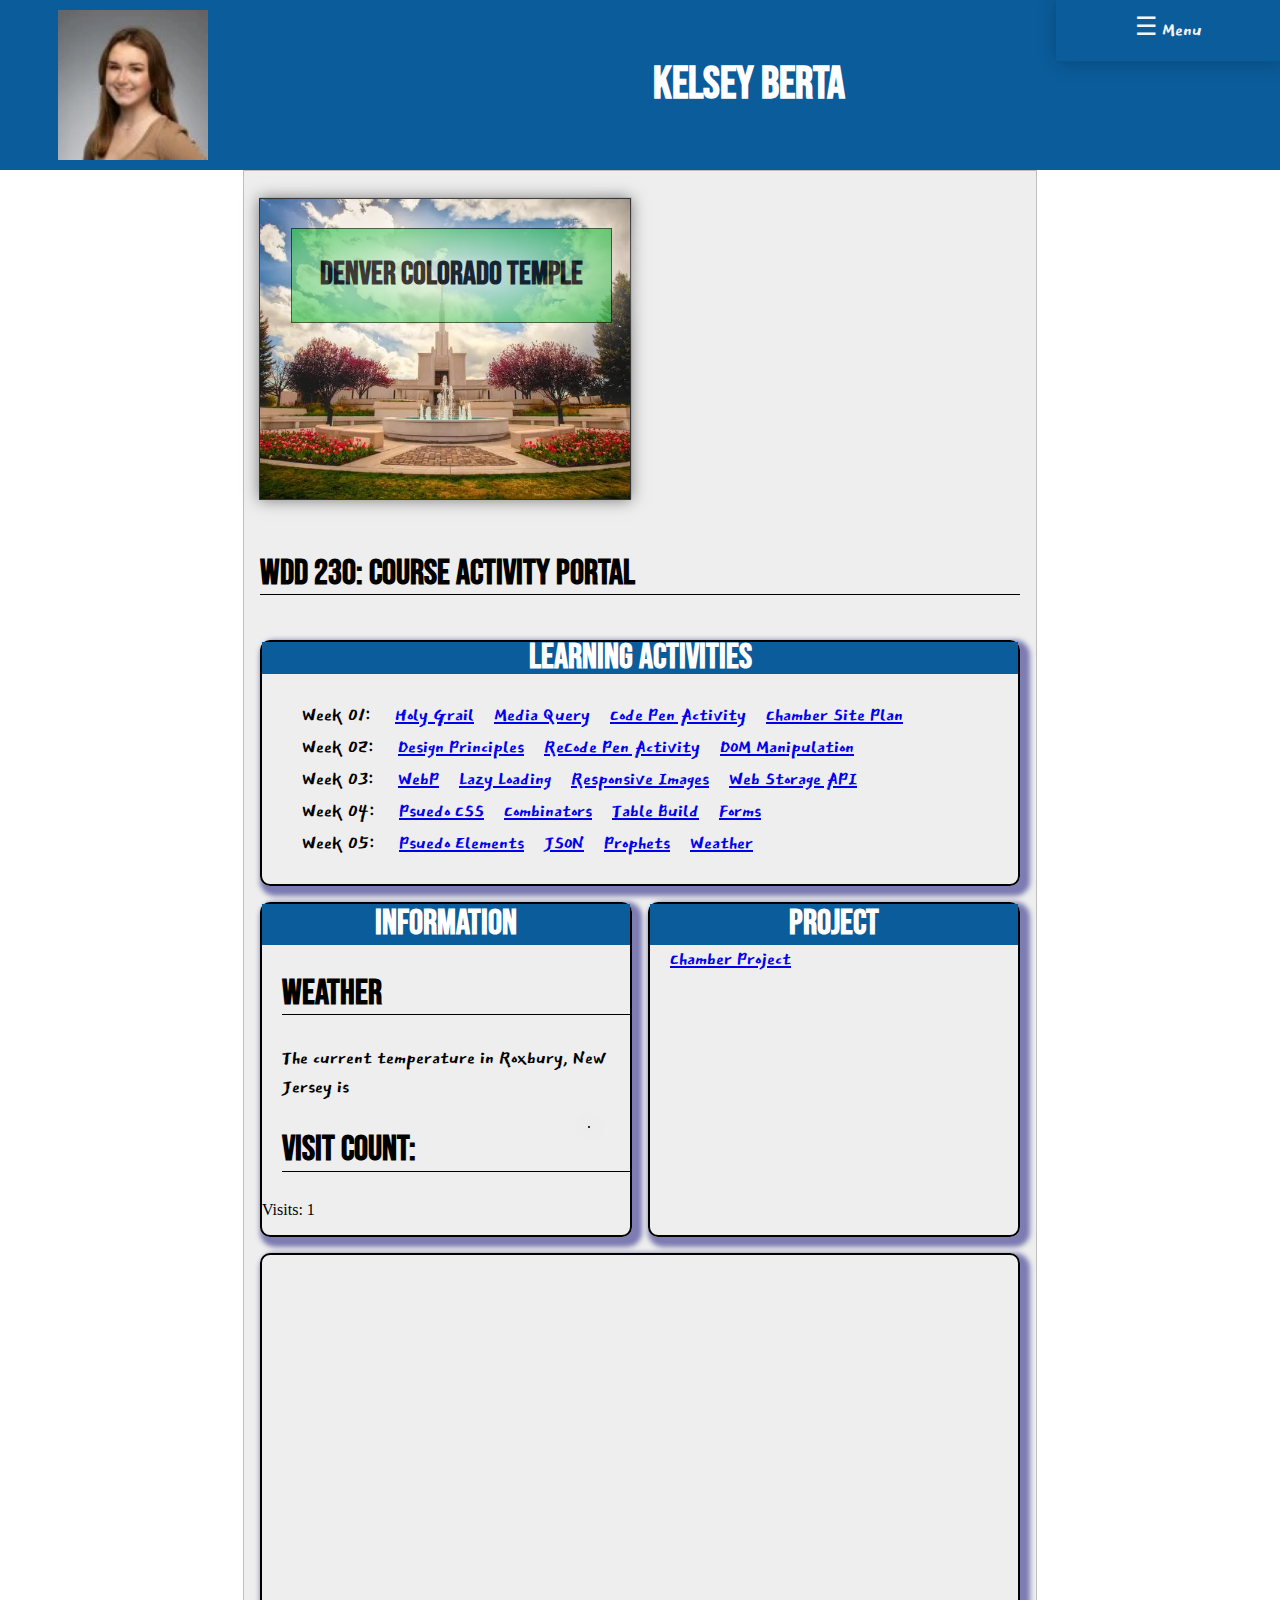
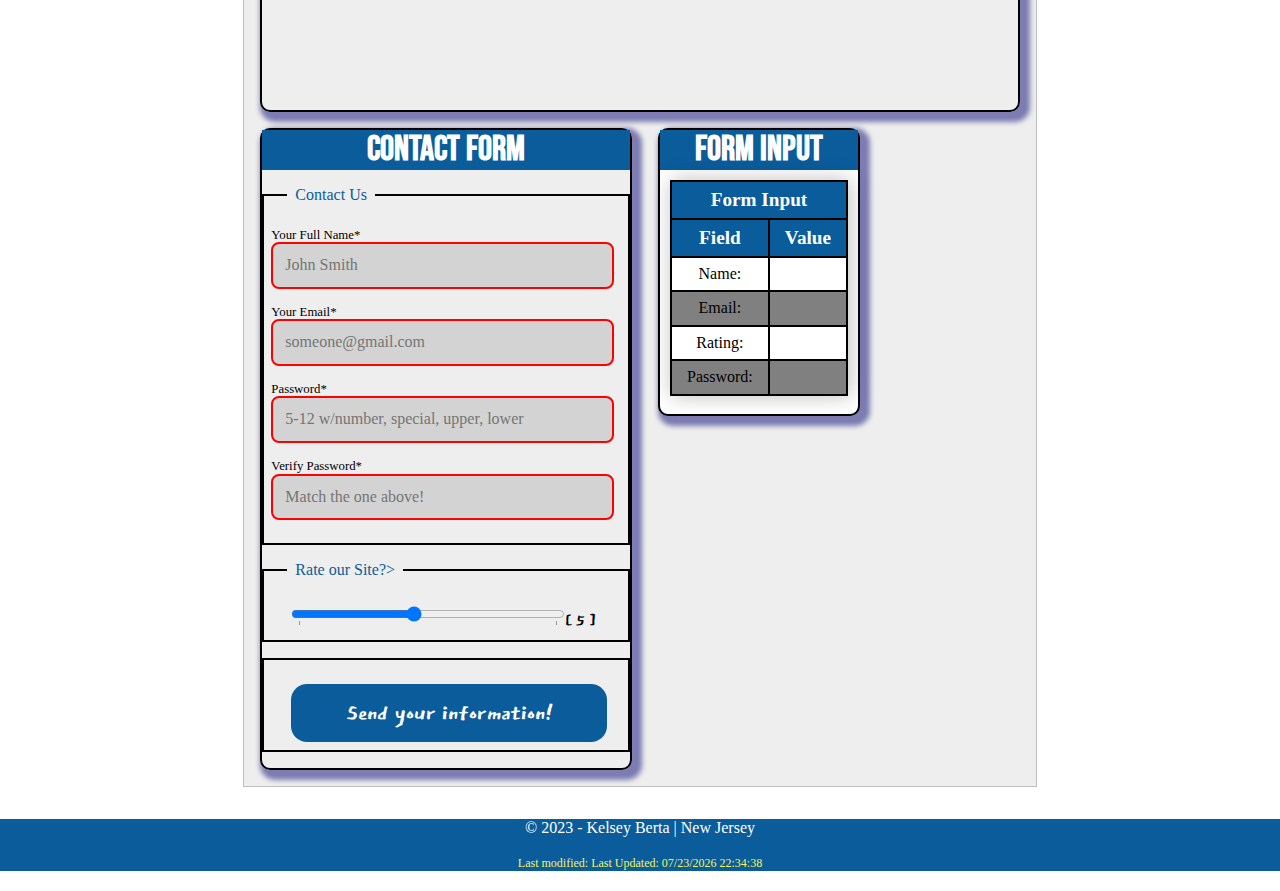
==== commit 9240ee4d: "team activity w5" ====
--- a/index.html
+++ b/index.html
@@ -55,19 +55,8 @@
         <h2>WDD 230: Course Activity Portal</h2>
         <section class="card" id="activities">
             <h3>Learning Activities</h3>
-            <ul>
-                <li>Week 01: <a href="week01/holygrail.html">Holy Grail</a> <a href="week01/media-query.html">Media Query</a> <a href="week01/chamber-site-plan.html">Chamber Site Plan</a> <a href="https://codepen.io/kelseyberta/pen/abjmPww">Code Pen Activity</a>
-                </li>
-                <li>Week 02: <a href="week02/design.html">Design Principles</a> <a href="week02/bom.html">DOM Manipulation</a> <a href="https://codepen.io/kelseyberta/pen/abjmPww">Code Pen Activity</a>
-                </li>
-                <li>Week 03: <a href="week03/images/landscape.webp">webp</a> <a href="week03/lazyload.html">Lazy Loading</a> <a href="https://codepen.io/kelseyberta/pen/jOpLRdY?editors=1100">Responsive Images</a> <a href="week03/bom.html">Web Storage API</a>
-                </li>
-                <li>Week 04: <a href="https://codepen.io/kelseyberta/pen/jOpZVKL">CSS Pseudo-Classes</a> <a href="images/combinators-screenshot.png">Combinators</a> <a href="/week04/tablebuild.html">Table Build</a> <a href="/week04/form-start/form-start/index.html">Forms</a>
-                </li>
-                <li>Week 05: <a href="https://codepen.io/kelseyberta/pen/YzjjLqz">Pseudo-Elements</a> <a href="week05/new-ward-members.json">JSON</a> <a href="week05/prophets.html">Fetch API</a> <a href="week05/weather.html"></a>
-                </li>
-                <li>Week 06: <a href="#"></a> <a href="#"></a>
-                </li>
+            <ul class="learningactivities">
+                
             </ul>
         </section>
         <section class="card" id="project">
@@ -76,8 +65,18 @@
         </section>
         <section class="card" id="information">
             <h3>Information</h3>
-            <div>Weather</div>
-            <div>Visit Count</div>
+            <div>
+              <h2>Weather</h2>
+              <p>The current temperature in Roxbury, New Jersey is <span id="current-temp"></span></p>
+              <figure>
+                <img id="weather-icon" src="" alt="">
+                <figcaption></figcaption>
+              </figure>
+            </div>
+            <div>
+  
+              <h2>Visit Count: </h2>
+            </div>
             <p><span class="label">Visits: </span><span class="visits"></span></p>
         </section>
         <section class="map">
@@ -155,6 +154,8 @@
       <script src="scripts/password.js" defer></script>
       <script src="scripts/submit.js" defer></script>
       <script src="scripts/rating.js" defer></script>
+      <script src="scripts/weather.js"></script>
+      <script src="scripts/assignments.js"></script>
 
 
 
